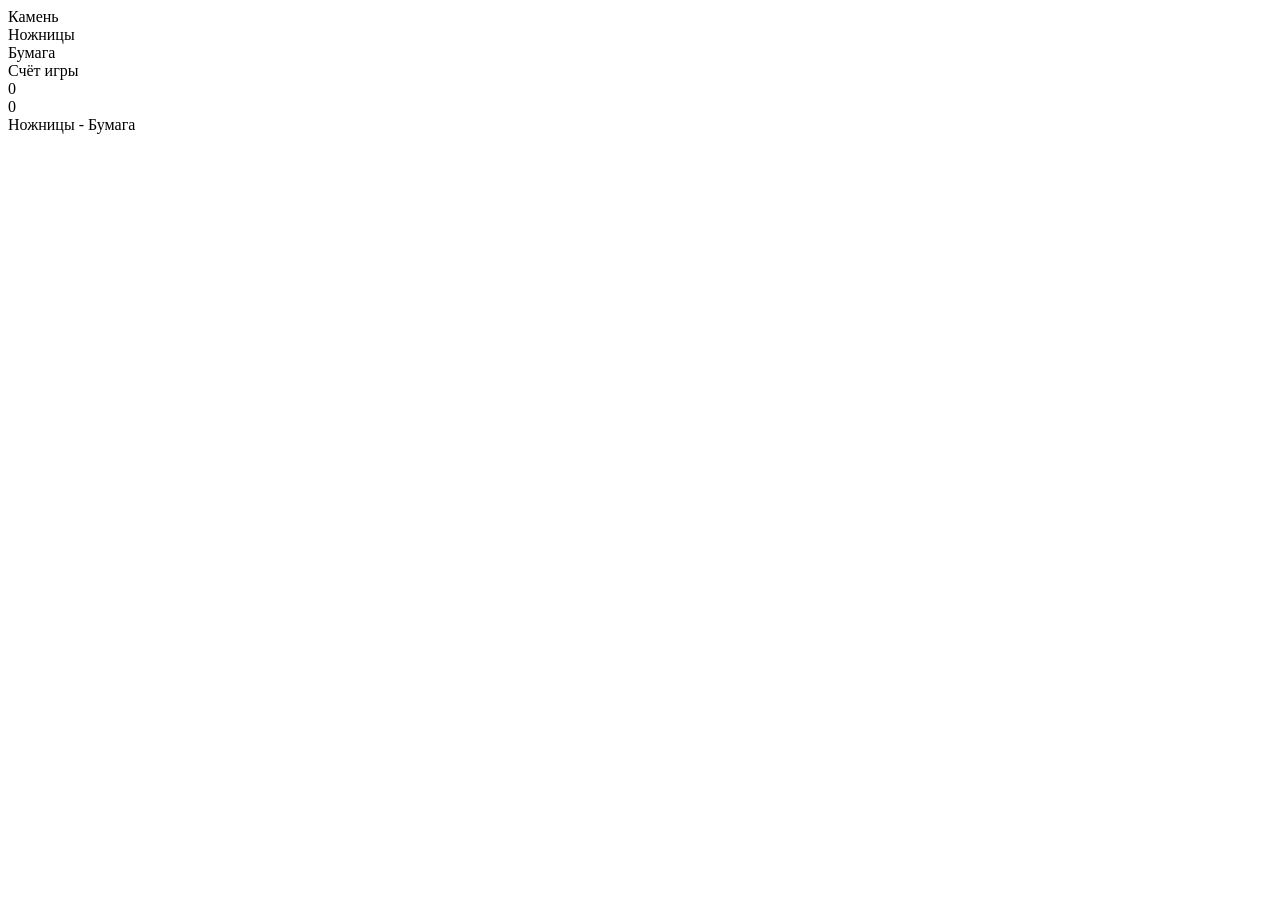
==== src/pages/rps-game.html @ cecd8fd5 "Инициализация игры: камень ножницы бумага" ====
<!DOCTYPE html>
<html lang="en">
<head>
    <meta charset="UTF-8">
    <meta name="viewport" content="width=device-width, initial-scale=1.0">
    <title>Игра Камень, ножница, бумага</title>
</head>
<body>
    <div class="container">
        <div class="answers">
            <div class="answer">Камень</div>
            <div class="answer">Ножницы</div>
            <div class="answer">Бумага</div>
        </div>
        <div class="status">
            <div class="title">Счёт игры</div>
            <div class="container-count">
                <div class="score">0</div>
                <div class="score">0</div>
            </div>
            <div class="container-text">
                Ножницы - Бумага
            </div>
        </div>
    </div>
</body>
</html>
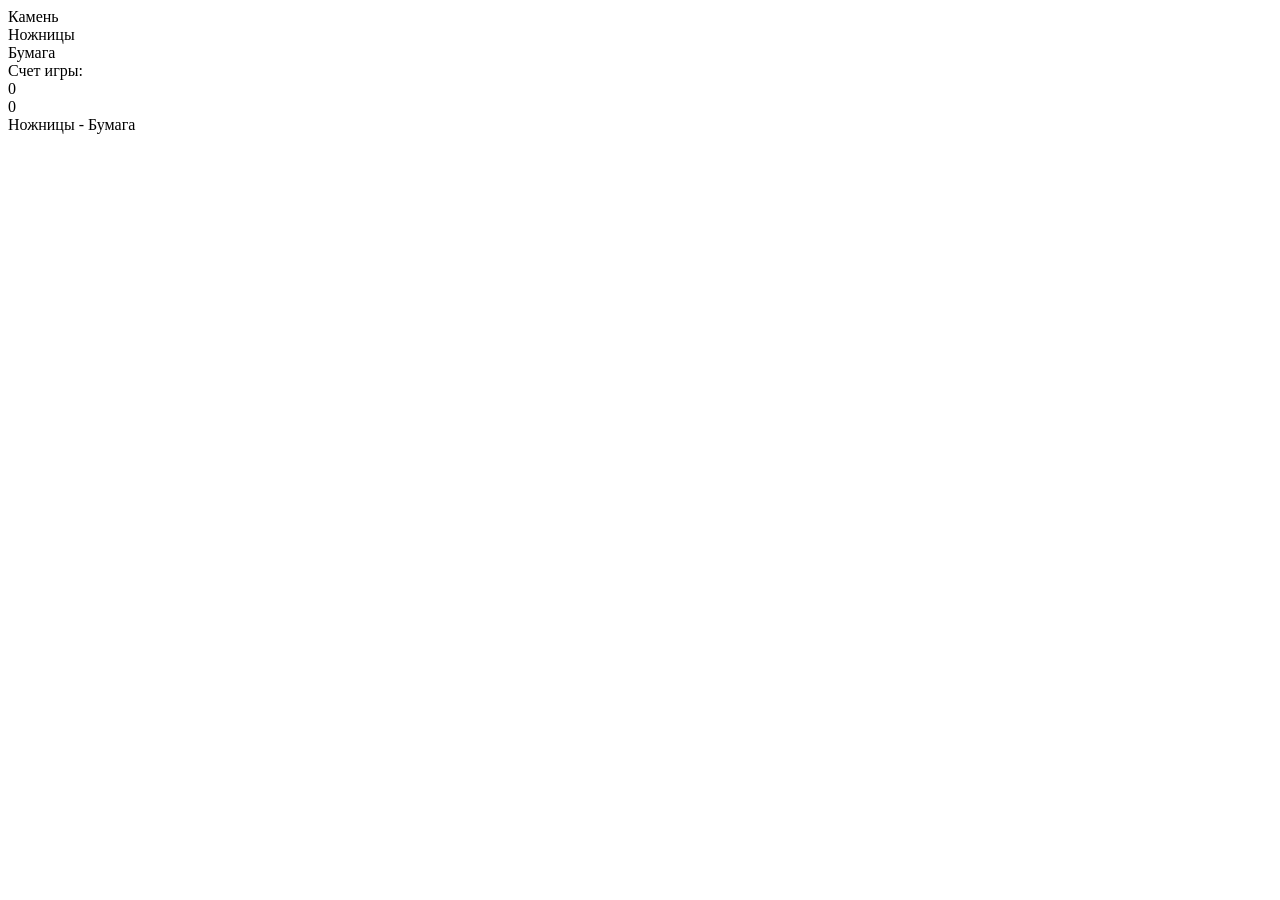
==== commit 89cde36e: "игра" ====
--- a/src/pages/rps-game.html
+++ b/src/pages/rps-game.html
@@ -5,23 +5,23 @@
     <meta name="viewport" content="width=device-width, initial-scale=1.0">
     <title>Игра Камень, ножница, бумага</title>
 </head>
-<body>
-    <div class="container">
-        <div class="answers">
-            <div class="answer">Камень</div>
-            <div class="answer">Ножницы</div>
-            <div class="answer">Бумага</div>
-        </div>
-        <div class="status">
-            <div class="title">Счёт игры</div>
-            <div class="container-count">
-                <div class="score">0</div>
-                <div class="score">0</div>
+<body class="rps-game">
+        <div class="container">
+            <div class="answers">
+                <div class="answer">Камень</div>
+                <div class="answer">Ножницы</div>
+                <div class="answer">Бумага</div>
             </div>
-            <div class="container-text">
-                Ножницы - Бумага
+            <div class="status">
+                <div class="title">Счет игры:</div>
+                <div class="container-count">
+                    <div class="score">0</div>
+                    <div class="score">0</div>
+                </div>
+                <div class="container-text">
+                    Ножницы - Бумага
+                </div>
             </div>
         </div>
-    </div>
-</body>
+    </body>
 </html>
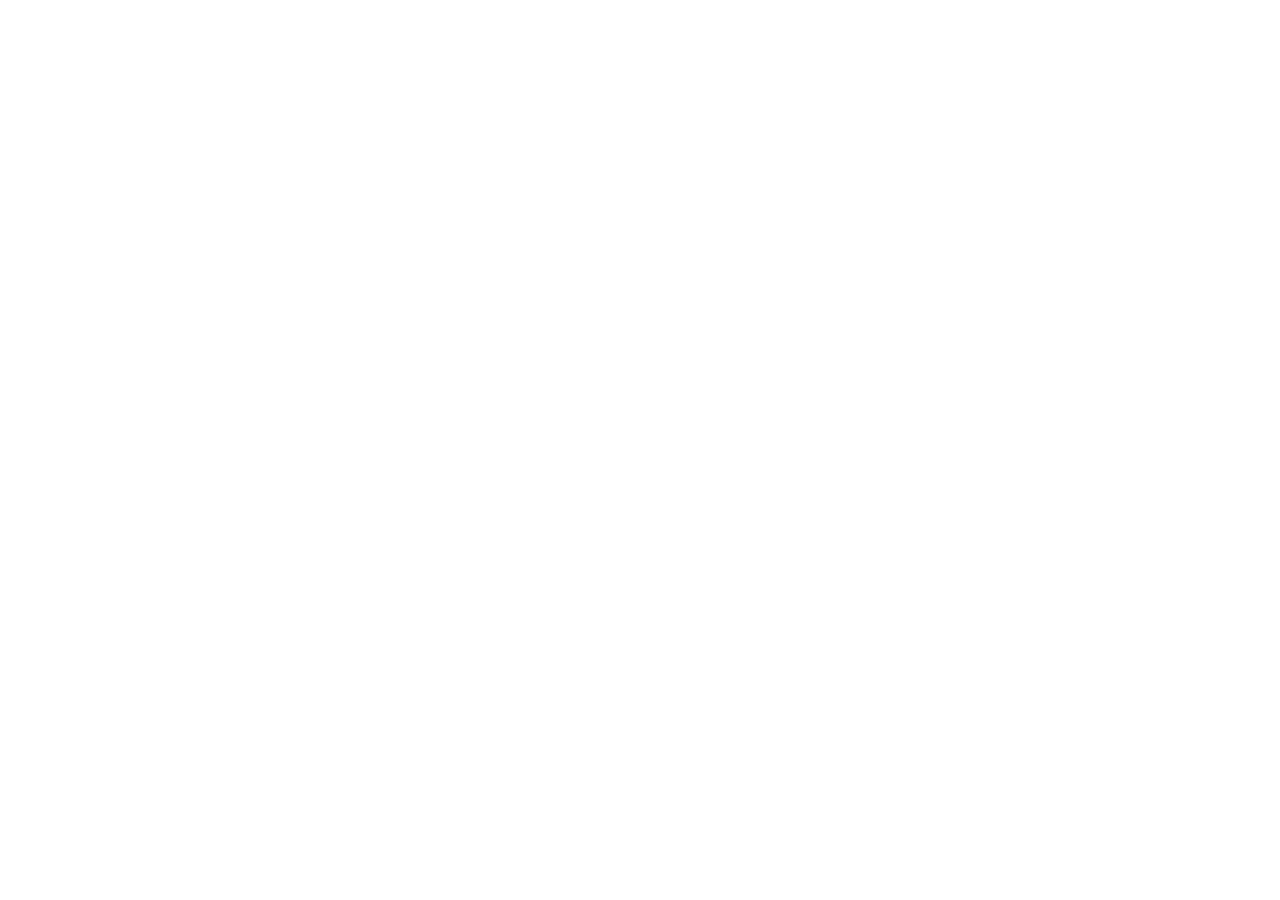
==== commit 31ea8b4c: "Игра км, нжн, бмг" ====
--- a/src/pages/rps-game.html
+++ b/src/pages/rps-game.html
@@ -6,22 +6,6 @@
     <title>Игра Камень, ножница, бумага</title>
 </head>
 <body class="rps-game">
-        <div class="container">
-            <div class="answers">
-                <div class="answer">Камень</div>
-                <div class="answer">Ножницы</div>
-                <div class="answer">Бумага</div>
-            </div>
-            <div class="status">
-                <div class="title">Счет игры:</div>
-                <div class="container-count">
-                    <div class="score">0</div>
-                    <div class="score">0</div>
-                </div>
-                <div class="container-text">
-                    Ножницы - Бумага
-                </div>
-            </div>
-        </div>
+        
     </body>
 </html>
